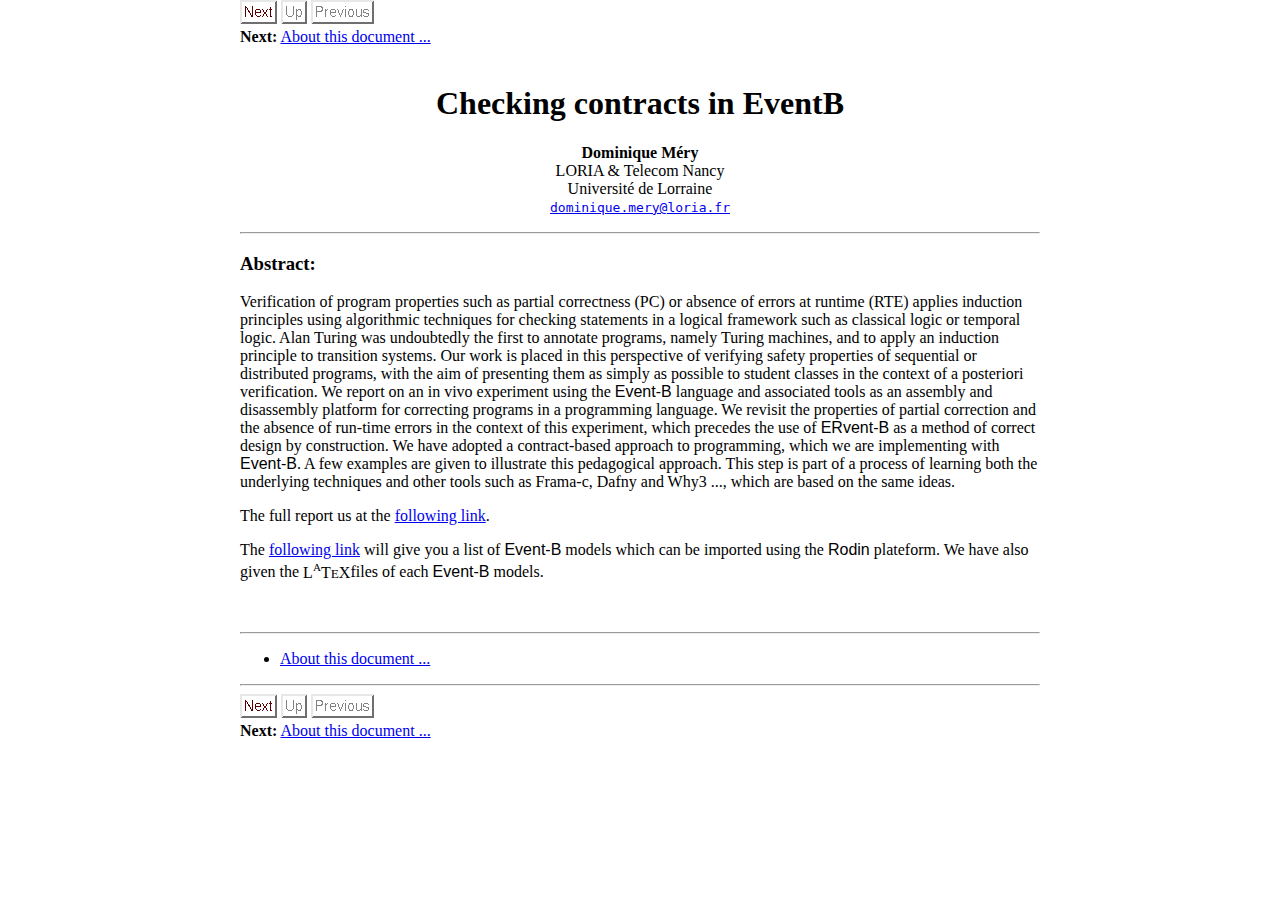
==== index.html @ bbb41e09 "step2" ====
<!DOCTYPE HTML>

<!--Converted with LaTeX2HTML 2024 (Released January 1, 2024) -->
<HTML lang="en">
<HEAD>
<TITLE>Checking contracts in EventB</TITLE>

<META HTTP-EQUIV="Content-Type" CONTENT="text/html; charset=utf-8">
<META NAME="viewport" CONTENT="width=device-width, initial-scale=1.0">
<META NAME="Generator" CONTENT="LaTeX2HTML v2024">

<LINK REL="STYLESHEET" HREF="webfmt.css">

<LINK REL="next" HREF="node1.html">
</HEAD>

<BODY >

<DIV CLASS="navigation"><!--Navigation Panel-->
<A
 HREF="node1.html">
<IMG WIDTH="37" HEIGHT="24" ALT="next" SRC="next.png"></A> 
<IMG WIDTH="26" HEIGHT="24" ALT="up" SRC="up_g.png"> 
<IMG WIDTH="63" HEIGHT="24" ALT="previous" SRC="prev_g.png">   
<BR>
<B> Next:</B> <A
 HREF="node1.html">About this document ...</A>
<BR>
<BR></DIV>
<!--End of Navigation Panel-->
 
<H1 class="CENTER">Checking contracts in EventB</H1>
<P class="CENTER"><STRONG>Dominique Méry</STRONG>
<BR>
LORIA &amp; Telecom Nancy
<BR>
Université de Lorraine
<BR><kbd><A ID="tex2html1"
  HREF="dominique.mery@loria.fr">dominique.mery@loria.fr</A></kbd>
</P>
<HR>
<P>

<H3>Abstract:</H3>
<DIV CLASS="ABSTRACT">
Verification of program properties such as partial correctness (PC) or absence of errors at runtime (RTE) applies induction principles using algorithmic techniques for checking statements in a logical framework such as classical logic or temporal logic.  Alan Turing was undoubtedly the first to annotate programs, namely Turing machines, and to apply an induction principle to transition systems.   Our work is placed in this perspective of verifying safety properties of sequential or distributed programs, with the aim of presenting them as simply as possible to student classes in the context of a posteriori verification.   We report on an in vivo experiment using the <SPAN  CLASS="textsf">Event-B</SPAN> language and associated tools as an assembly and disassembly platform for correcting programs in a programming language.       We revisit the properties of partial correction and the absence of run-time errors in the context of this experiment, which precedes the use of <SPAN  CLASS="textsf">ERvent-B</SPAN>  as a method of correct design by construction.  We have adopted a contract-based approach to programming, which we are implementing with <SPAN  CLASS="textsf">Event-B</SPAN>.  A few examples are given to illustrate this pedagogical approach.  This step is part of a process of learning both the underlying techniques and other tools such as Frama-c, Dafny and Why3 ..., which are based on the same ideas.

<P>
</DIV>
<P>

<P>
The full report us at the  <a href="http://mery54.github.io/fmt/fullmain.pdf">following link</a>.

<P>
The   <a href="http://mery54.github.io/fmt/">following link</a> will give you a list of  <SPAN  CLASS="textsf">Event-B</SPAN> models  which  can be imported  using the  <SPAN  CLASS="textsf">Rodin</SPAN> plateform.   We have also given the <SPAN CLASS="logo,LaTeX">L<SUP><SMALL>A</SMALL></SUP>T<SMALL>E</SMALL>X</SPAN>files of each <SPAN  CLASS="textsf">Event-B</SPAN> models.

<P>
<BR><HR>
<!--Table of Child-Links-->
<A ID="CHILD_LINKS"></A>

<UL CLASS="ChildLinks">
<LI><A ID="tex2html2"
  HREF="node1.html">About this document ...</A>
</UL>
<!--End of Table of Child-Links-->

<DIV CLASS="navigation"><HR>
<!--Navigation Panel-->
<A
 HREF="node1.html">
<IMG WIDTH="37" HEIGHT="24" ALT="next" SRC="next.png"></A> 
<IMG WIDTH="26" HEIGHT="24" ALT="up" SRC="up_g.png"> 
<IMG WIDTH="63" HEIGHT="24" ALT="previous" SRC="prev_g.png">   
<BR>
<B> Next:</B> <A
 HREF="node1.html">About this document ...</A></DIV>
<!--End of Navigation Panel-->

</BODY>
</HTML>
---- webfmt.css ----
/* Century Schoolbook font is very similar to Computer Modern Math: cmmi */
.MATH    { font-family: "Century Schoolbook", serif; }
.MATH I  { font-family: "Century Schoolbook", serif; font-style: italic }
.BOLDMATH { font-family: "Century Schoolbook", serif; font-weight: bold }
SPAN.MATH { display:inline-block; }	/* don't stretch spaces inside eqn */

DIV.author_info { text-align:center; } /* latex centers author */

.LEFT    { text-align:left; }
.FLOATLEFT    { float:left; }
.CENTER  { text-align:center; }
.CENTER > * { margin:auto; }
.RIGHT   { text-align:right; }
.FLOATRIGHT   { float:right; }
.TOP     { vertical-align:top; }
.MIDDLE  { vertical-align:middle; }
.BOTTOM  { vertical-align:bottom; }

IMG.LEFT    { float:left; }
IMG.RIGHT   { float:right; }
IMG.TOP     { vertical-align:top; }
IMG.BOTTOM  { vertical-align:baseline; }

/* captions for latex tables and figures appear at bottom */
CAPTION { caption-side:bottom; }

DL.COMPACT > dt { float:left; padding-right: 1em; }
BODY { width:95%; max-width:50em; margin:auto; }

/* implement both fixed-size and relative sizes */
.XTINY		{ font-size : xx-small }
.TINY		{ font-size : x-small  }
.SCRIPTSIZE	{ font-size : smaller  }
.FOOTNOTESIZE	{ font-size : small    }
.SMALL		{ font-size : small    }
.LARGE		{ font-size : large }
.XLARGE		{ font-size : large    }
.XXLARGE		{ font-size : x-large  }
.HUGE		{ font-size : larger   }
.XHUGE		{ font-size : xx-large }

/* heading styles */
H1		{  }
H2		{  }
H3		{  }
H4		{  }
H5		{  }

/* mathematics styles */
DIV.displaymath { text-align:center; margin-top:1em; margin-bottom:1em; }
	/* math displays: margins for \abovedisplayskip \belowdisplayskip */
TD.eqno		{ width:0; }	/* equation-number cells */
TD.lfill	{ text-align:left;  width:50%; }
TD.rfill	{ text-align:right; width:50%; }
TABLE.PAD TD	{ padding:3px; }
TABLE.BORDER TD	{ border:1px solid black; }
TABLE.equation	{ width:100%; }	/* place eq nos at right/left edge */
TABLE.equation > *	{ vertical-align:baseline; }
TABLE.equation TD	{ white-space:nowrap; padding-bottom:5px; }
TABLE		{ border-collapse: collapse; }

/* document-specific styles come next */
DIV.navigation		{   }
SPAN.textsf		{ font-family: sans-serif  }
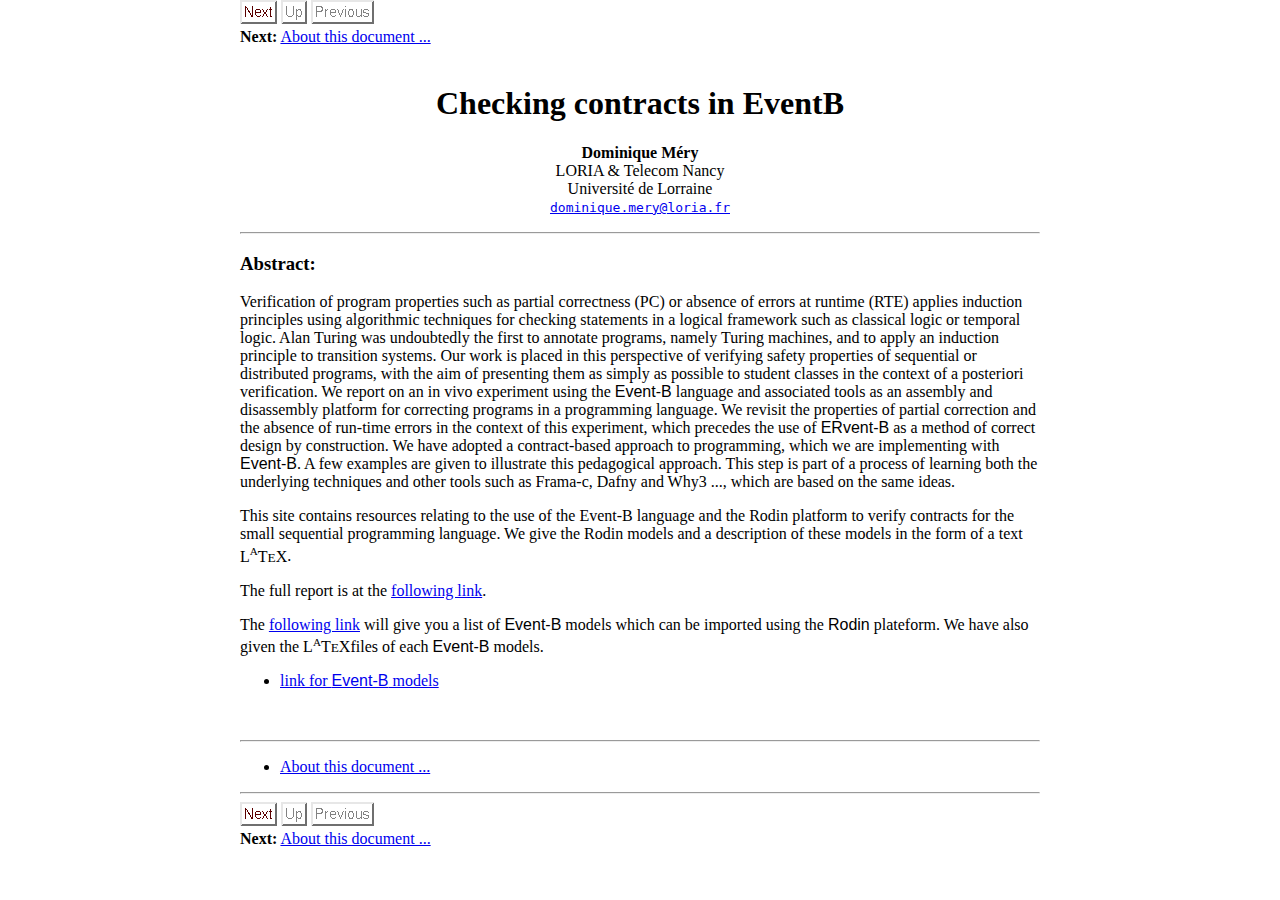
==== commit 7b70bc41: "test" ====
--- a/index.html
+++ b/index.html
@@ -43,6 +43,8 @@
 
 <H3>Abstract:</H3>
 <DIV CLASS="ABSTRACT">
+
+<P>
 Verification of program properties such as partial correctness (PC) or absence of errors at runtime (RTE) applies induction principles using algorithmic techniques for checking statements in a logical framework such as classical logic or temporal logic.  Alan Turing was undoubtedly the first to annotate programs, namely Turing machines, and to apply an induction principle to transition systems.   Our work is placed in this perspective of verifying safety properties of sequential or distributed programs, with the aim of presenting them as simply as possible to student classes in the context of a posteriori verification.   We report on an in vivo experiment using the <SPAN  CLASS="textsf">Event-B</SPAN> language and associated tools as an assembly and disassembly platform for correcting programs in a programming language.       We revisit the properties of partial correction and the absence of run-time errors in the context of this experiment, which precedes the use of <SPAN  CLASS="textsf">ERvent-B</SPAN>  as a method of correct design by construction.  We have adopted a contract-based approach to programming, which we are implementing with <SPAN  CLASS="textsf">Event-B</SPAN>.  A few examples are given to illustrate this pedagogical approach.  This step is part of a process of learning both the underlying techniques and other tools such as Frama-c, Dafny and Why3 ..., which are based on the same ideas.
 
 <P>
@@ -50,10 +52,23 @@
 <P>
 
 <P>
-The full report us at the  <a href="http://mery54.github.io/fmt/fullmain.pdf">following link</a>.
+This site contains resources relating to the use of the Event-B
+language and the Rodin platform to verify contracts for the small
+sequential programming language.  We give the Rodin models and a
+description of these models in the form of a text <SPAN CLASS="logo,LaTeX">L<SUP><SMALL>A</SMALL></SUP>T<SMALL>E</SMALL>X</SPAN>.
+
+<P>
+The full report is at the  <a href="http://mery54.github.io/fmt/fullmain.pdf">following link</a>.
 
 <P>
 The   <a href="http://mery54.github.io/fmt/">following link</a> will give you a list of  <SPAN  CLASS="textsf">Event-B</SPAN> models  which  can be imported  using the  <SPAN  CLASS="textsf">Rodin</SPAN> plateform.   We have also given the <SPAN CLASS="logo,LaTeX">L<SUP><SMALL>A</SMALL></SUP>T<SMALL>E</SMALL>X</SPAN>files of each <SPAN  CLASS="textsf">Event-B</SPAN> models.
+
+<P>
+
+<UL>
+<LI><a href="http://mery54.github.io/fmt/models/">link for  <SPAN  CLASS="textsf">Event-B</SPAN> models</a> 
+</LI>
+</UL>
 
 <P>
 <BR><HR>
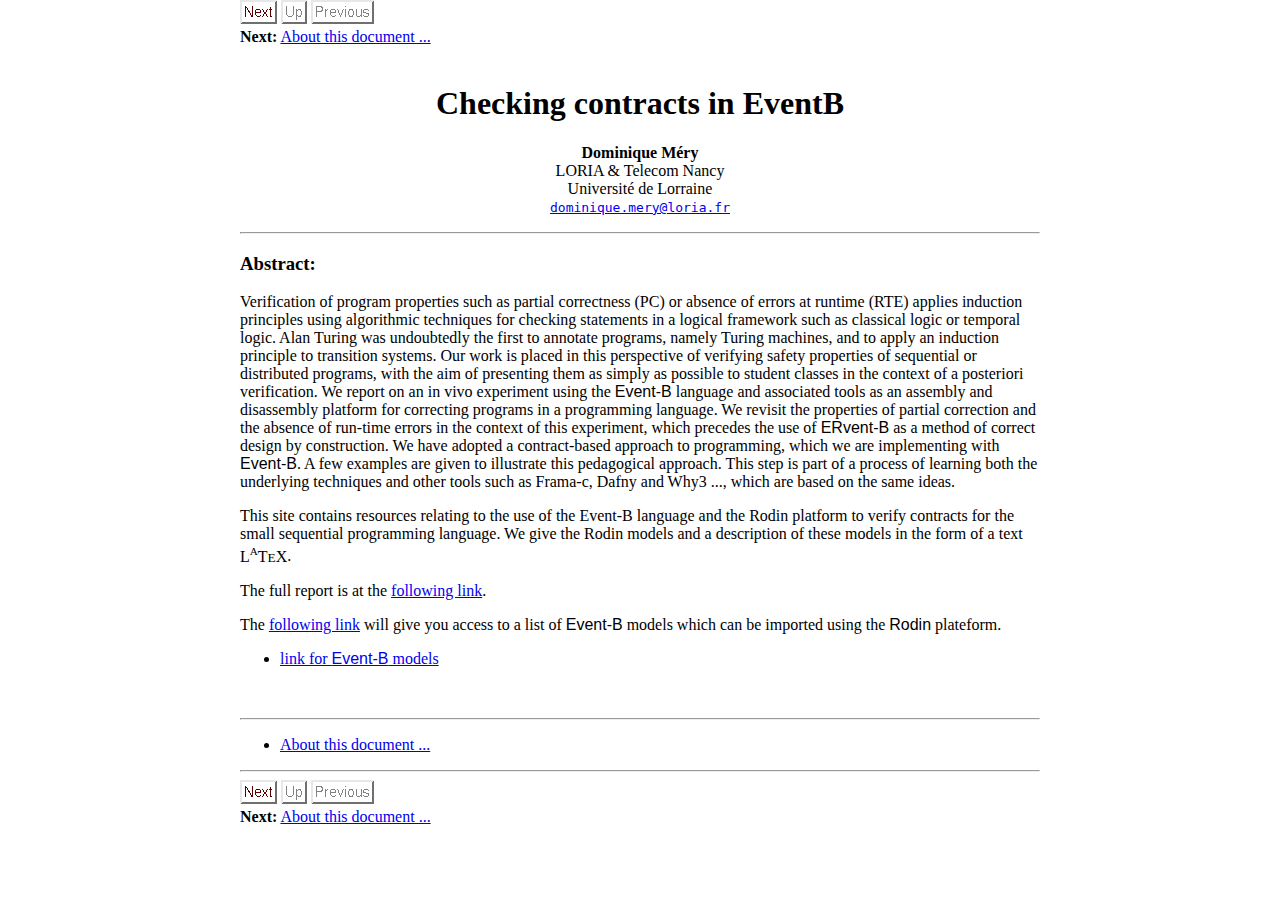
==== commit 18b39c37: "e" ====
--- a/index.html
+++ b/index.html
@@ -61,7 +61,9 @@
 The full report is at the  <a href="http://mery54.github.io/fmt/fullmain.pdf">following link</a>.
 
 <P>
-The   <a href="http://mery54.github.io/fmt/">following link</a> will give you a list of  <SPAN  CLASS="textsf">Event-B</SPAN> models  which  can be imported  using the  <SPAN  CLASS="textsf">Rodin</SPAN> plateform.   We have also given the <SPAN CLASS="logo,LaTeX">L<SUP><SMALL>A</SMALL></SUP>T<SMALL>E</SMALL>X</SPAN>files of each <SPAN  CLASS="textsf">Event-B</SPAN> models.
+The   <a href="http://github.com/mery54/fmt/">following link</a> will give
+you access to a list of  <SPAN  CLASS="textsf">Event-B</SPAN> models  which  can be
+imported  using the  <SPAN  CLASS="textsf">Rodin</SPAN> plateform.
 
 <P>
 
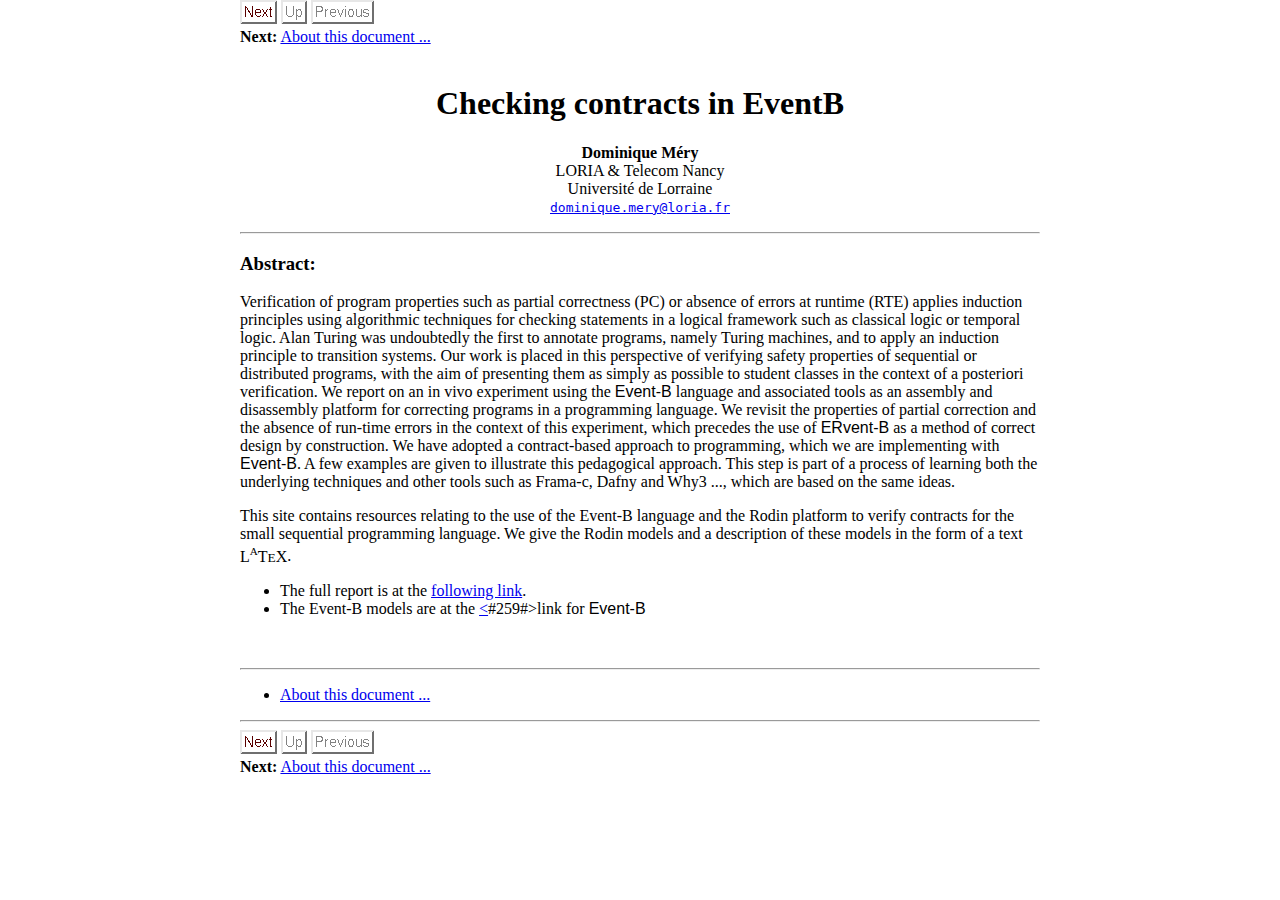
==== commit 8a09250a: "e" ====
--- a/index.html
+++ b/index.html
@@ -58,17 +58,12 @@
 description of these models in the form of a text <SPAN CLASS="logo,LaTeX">L<SUP><SMALL>A</SMALL></SUP>T<SMALL>E</SMALL>X</SPAN>.
 
 <P>
-The full report is at the  <a href="http://mery54.github.io/fmt/fullmain.pdf">following link</a>.
-
-<P>
-The   <a href="http://github.com/mery54/fmt/">following link</a> will give
-you access to a list of  <SPAN  CLASS="textsf">Event-B</SPAN> models  which  can be
-imported  using the  <SPAN  CLASS="textsf">Rodin</SPAN> plateform.
-
-<P>
 
 <UL>
-<LI><a href="http://mery54.github.io/fmt/models/">link for  <SPAN  CLASS="textsf">Event-B</SPAN> models</a> 
+<LI>The full report is at the
+  <a href="http://mery54.github.io/fmt/fullmain.pdf">following link</a>.
+</LI>
+<LI>The Event-B models are at the  <a href="http://mery54.github.io/fmt/models/"><</a>#259#>link for  <SPAN  CLASS="textsf">Event-B</SPAN> 
 </LI>
 </UL>
 
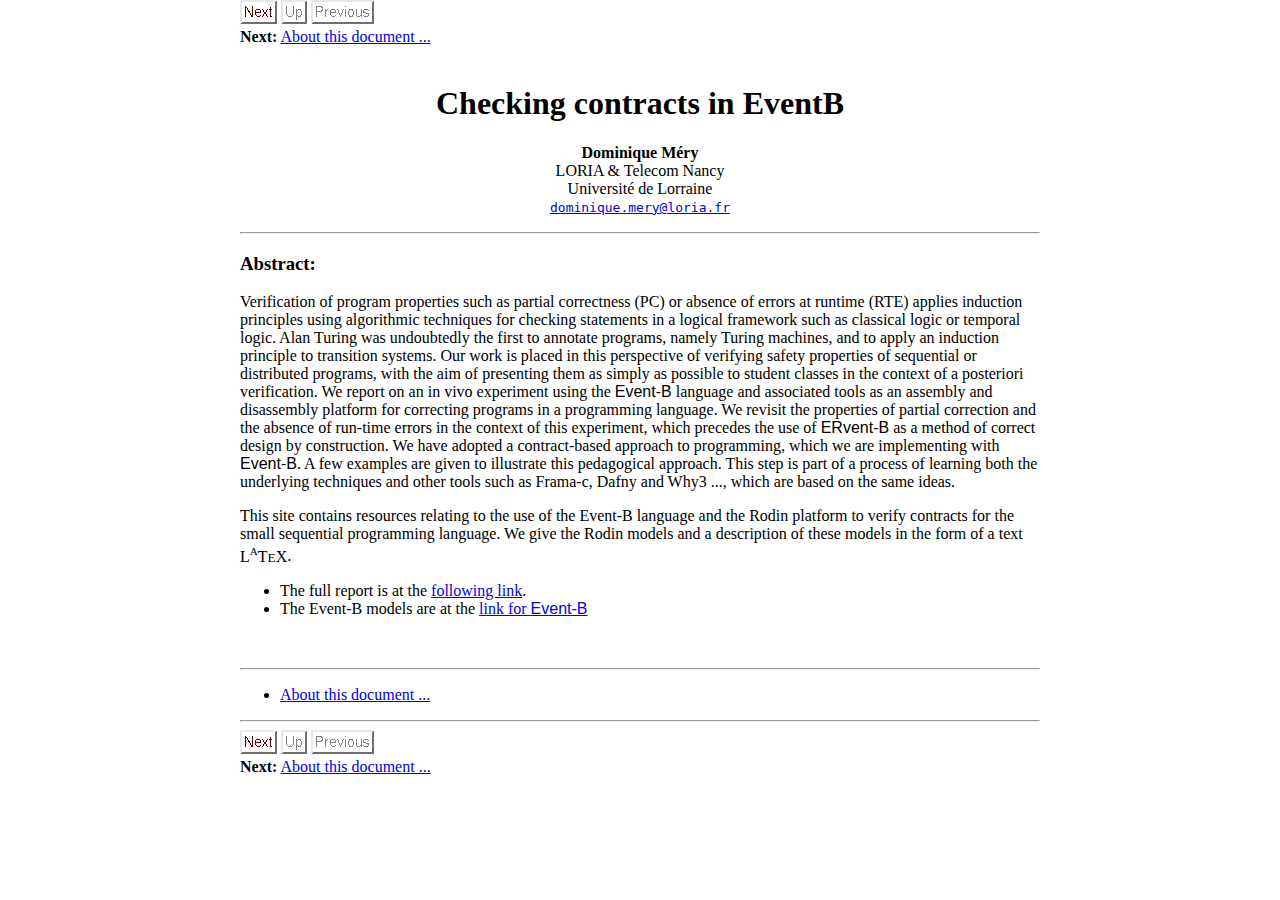
==== commit 9b108f3e: "e" ====
--- a/index.html
+++ b/index.html
@@ -63,7 +63,7 @@
 <LI>The full report is at the
   <a href="http://mery54.github.io/fmt/fullmain.pdf">following link</a>.
 </LI>
-<LI>The Event-B models are at the  <a href="http://mery54.github.io/fmt/models/"><</a>#259#>link for  <SPAN  CLASS="textsf">Event-B</SPAN> 
+<LI>The Event-B models are at the  <a href="http://mery54.github.io/fmt/models/">link for  <SPAN  CLASS="textsf">Event-B</SPAN> </a>
 </LI>
 </UL>
 
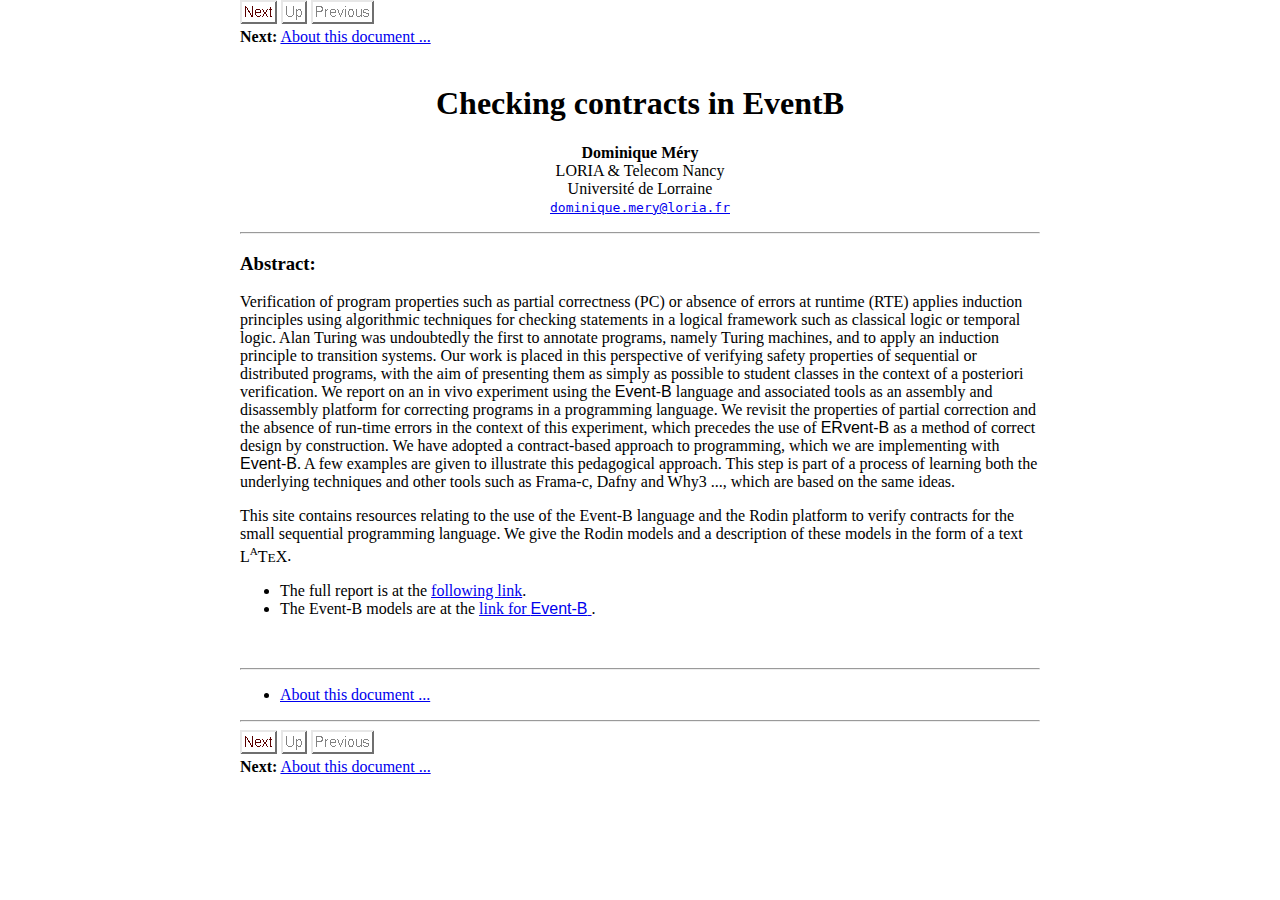
==== commit 5a34467d: "e" ====
--- a/index.html
+++ b/index.html
@@ -63,7 +63,7 @@
 <LI>The full report is at the
   <a href="http://mery54.github.io/fmt/fullmain.pdf">following link</a>.
 </LI>
-<LI>The Event-B models are at the  <a href="http://mery54.github.io/fmt/models/">link for  <SPAN  CLASS="textsf">Event-B</SPAN> </a>
+<LI>The Event-B models are at the  <a href="http://mery54.github.io/fmt/models/">link for  <SPAN  CLASS="textsf">Event-B</SPAN> </a>.
 </LI>
 </UL>
 
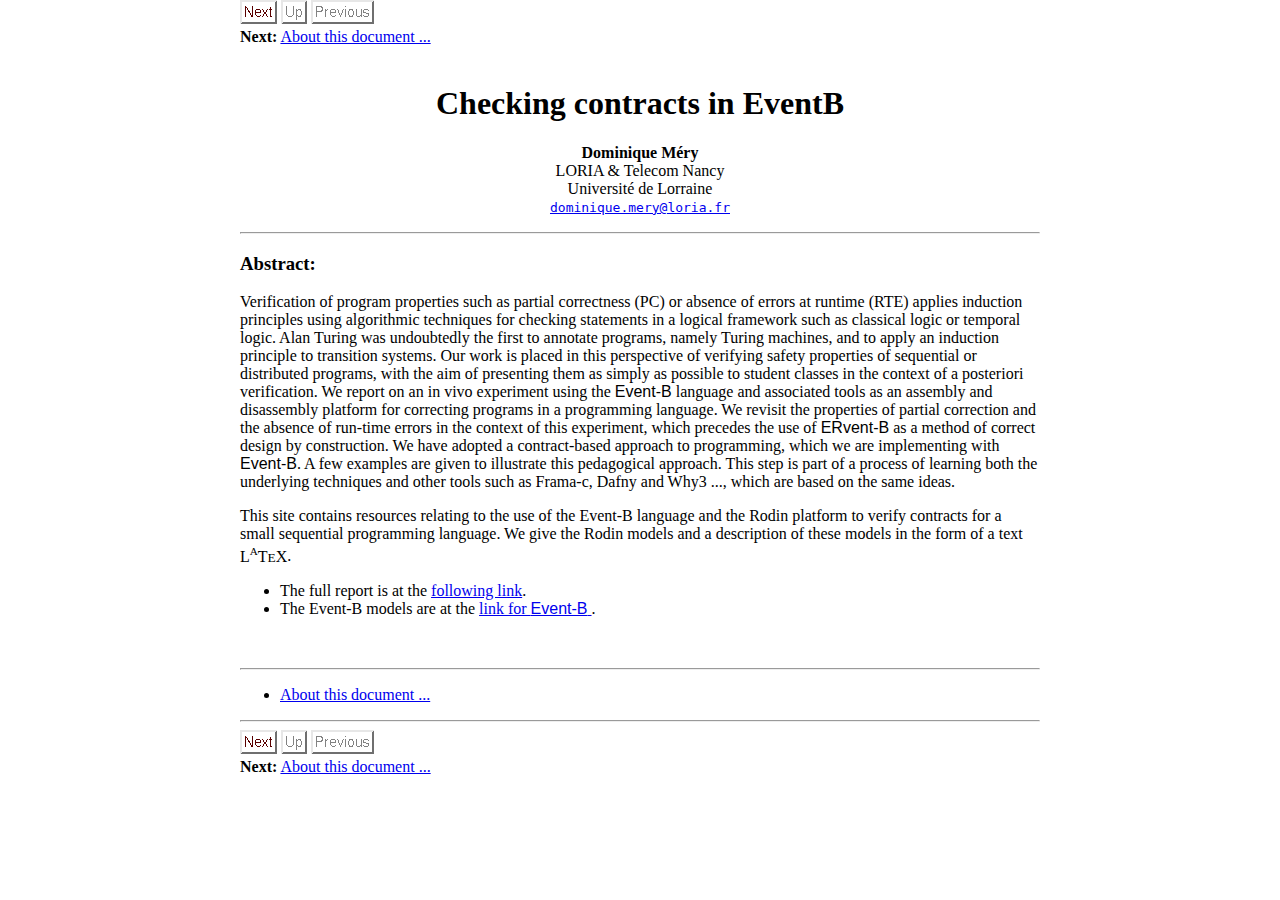
==== commit 91807c72: "make" ====
--- a/index.html
+++ b/index.html
@@ -53,7 +53,7 @@
 
 <P>
 This site contains resources relating to the use of the Event-B
-language and the Rodin platform to verify contracts for the small
+language and the Rodin platform to verify contracts for a small
 sequential programming language.  We give the Rodin models and a
 description of these models in the form of a text <SPAN CLASS="logo,LaTeX">L<SUP><SMALL>A</SMALL></SUP>T<SMALL>E</SMALL>X</SPAN>.
 
